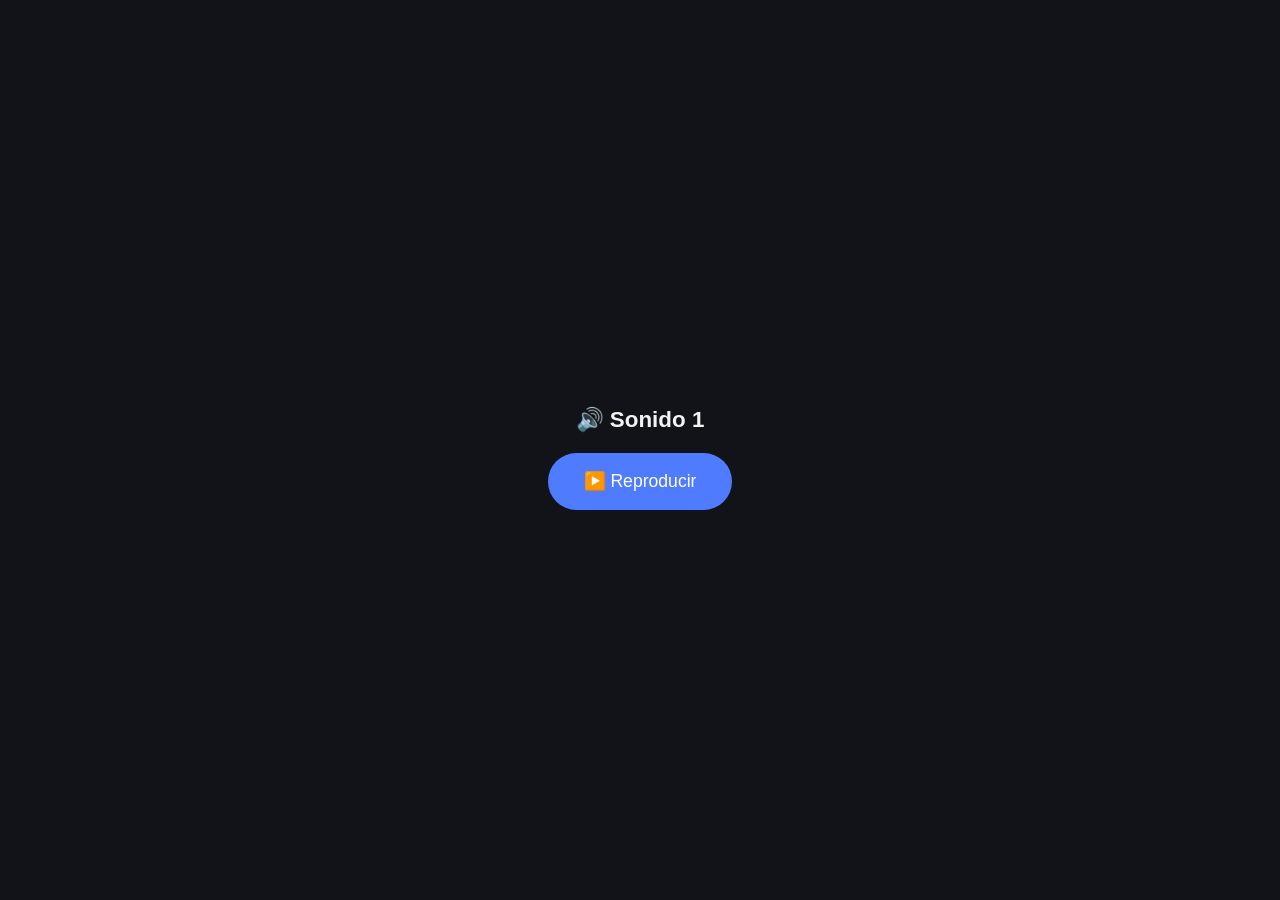
==== items/sonido1.html @ 3bc67536 "Add files via upload" ====
<!DOCTYPE html>
<html lang="es">
<head>
<meta charset="UTF-8">
<meta name="viewport" content="width=device-width, initial-scale=1.0">
<title>Sonido 1</title>
<link rel="stylesheet" href="../style.css">
</head>
<body>
<h1>🔊 Sonido 1</h1>
<audio id="player" src="../assets/sounds/sonido1.mp3"></audio>
<button onclick="document.getElementById('player').play()">▶️ Reproducir</button>
<script>
  // Intenta reproducir automáticamente; si el navegador lo bloquea, queda el botón.
  document.getElementById('player').play().catch(() => {});
</script>
</body>
</html>
---- style.css ----
* { box-sizing: border-box; }
body {
  margin: 0;
  min-height: 100vh;
  display: flex;
  flex-direction: column;
  align-items: center;
  justify-content: center;
  background: #111318;
  color: #f2f2f2;
  font-family: -apple-system, "Segoe UI", Roboto, sans-serif;
  text-align: center;
  padding: 24px;
}
h1 {
  font-size: 1.4rem;
  font-weight: 600;
  margin-bottom: 20px;
}
img {
  max-width: 100%;
  max-height: 75vh;
  border-radius: 12px;
  box-shadow: 0 8px 30px rgba(0,0,0,0.4);
}
button {
  background: #4f7cff;
  color: white;
  border: none;
  border-radius: 999px;
  padding: 18px 36px;
  font-size: 1.1rem;
  cursor: pointer;
}
button:active { transform: scale(0.97); }
.gallery {
  display: grid;
  grid-template-columns: repeat(auto-fill, minmax(140px, 1fr));
  gap: 12px;
  width: 100%;
  max-width: 720px;
}
.gallery a {
  color: #f2f2f2;
  text-decoration: none;
  background: #1c1f27;
  border-radius: 10px;
  padding: 16px 8px;
  font-size: 0.9rem;
}
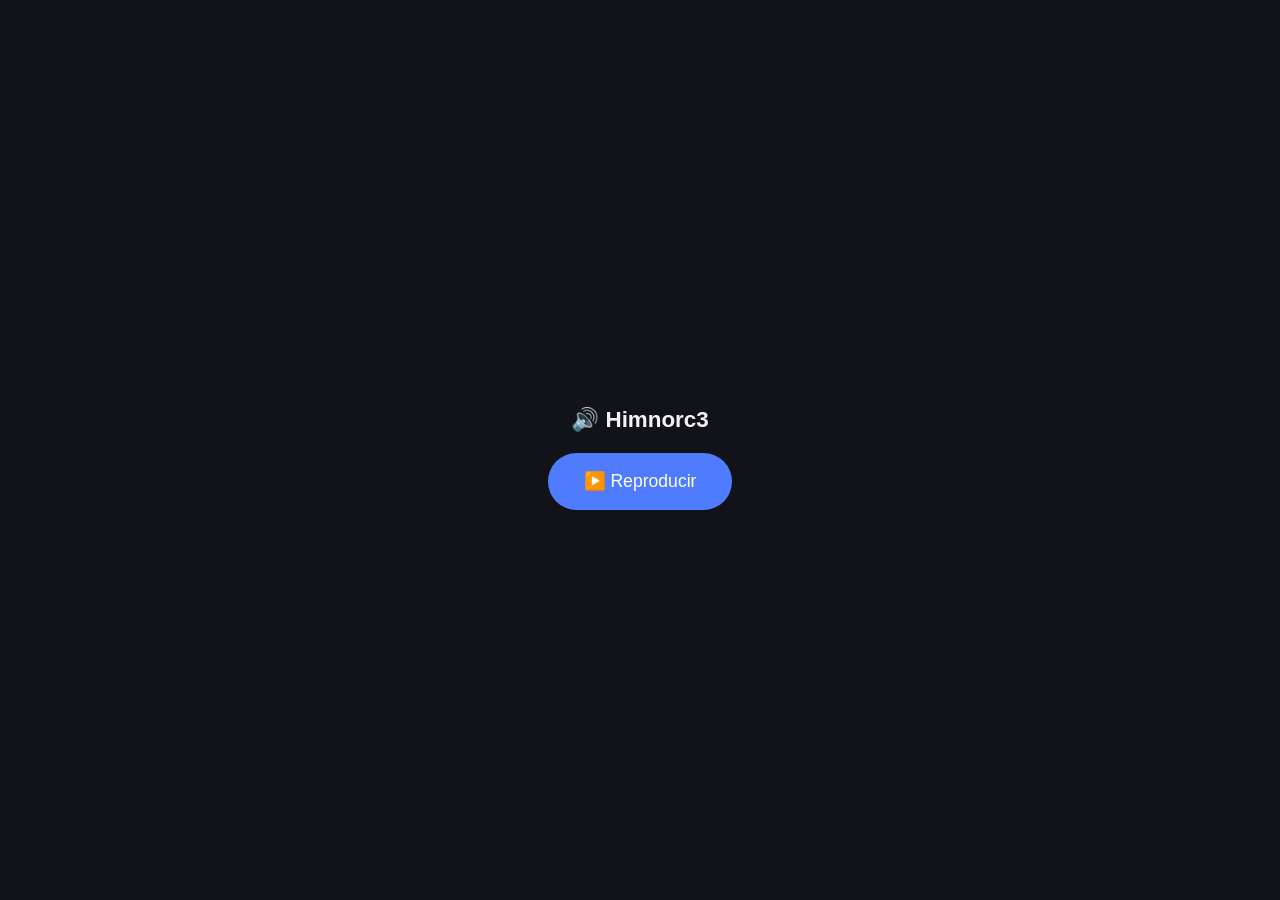
==== commit 4adc0fcd: "Update title and heading in sonido1.html" ====
--- a/items/sonido1.html
+++ b/items/sonido1.html
@@ -3,12 +3,12 @@
 <head>
 <meta charset="UTF-8">
 <meta name="viewport" content="width=device-width, initial-scale=1.0">
-<title>Sonido 1</title>
+<title>Himnorc3</title>
 <link rel="stylesheet" href="../style.css">
 </head>
 <body>
-<h1>🔊 Sonido 1</h1>
-<audio id="player" src="../assets/sounds/sonido1.mp3"></audio>
+<h1>🔊 Himnorc3</h1>
+<audio id="player" src="assets/sounds/Himnorc3.mp3"></audio>
 <button onclick="document.getElementById('player').play()">▶️ Reproducir</button>
 <script>
   // Intenta reproducir automáticamente; si el navegador lo bloquea, queda el botón.
